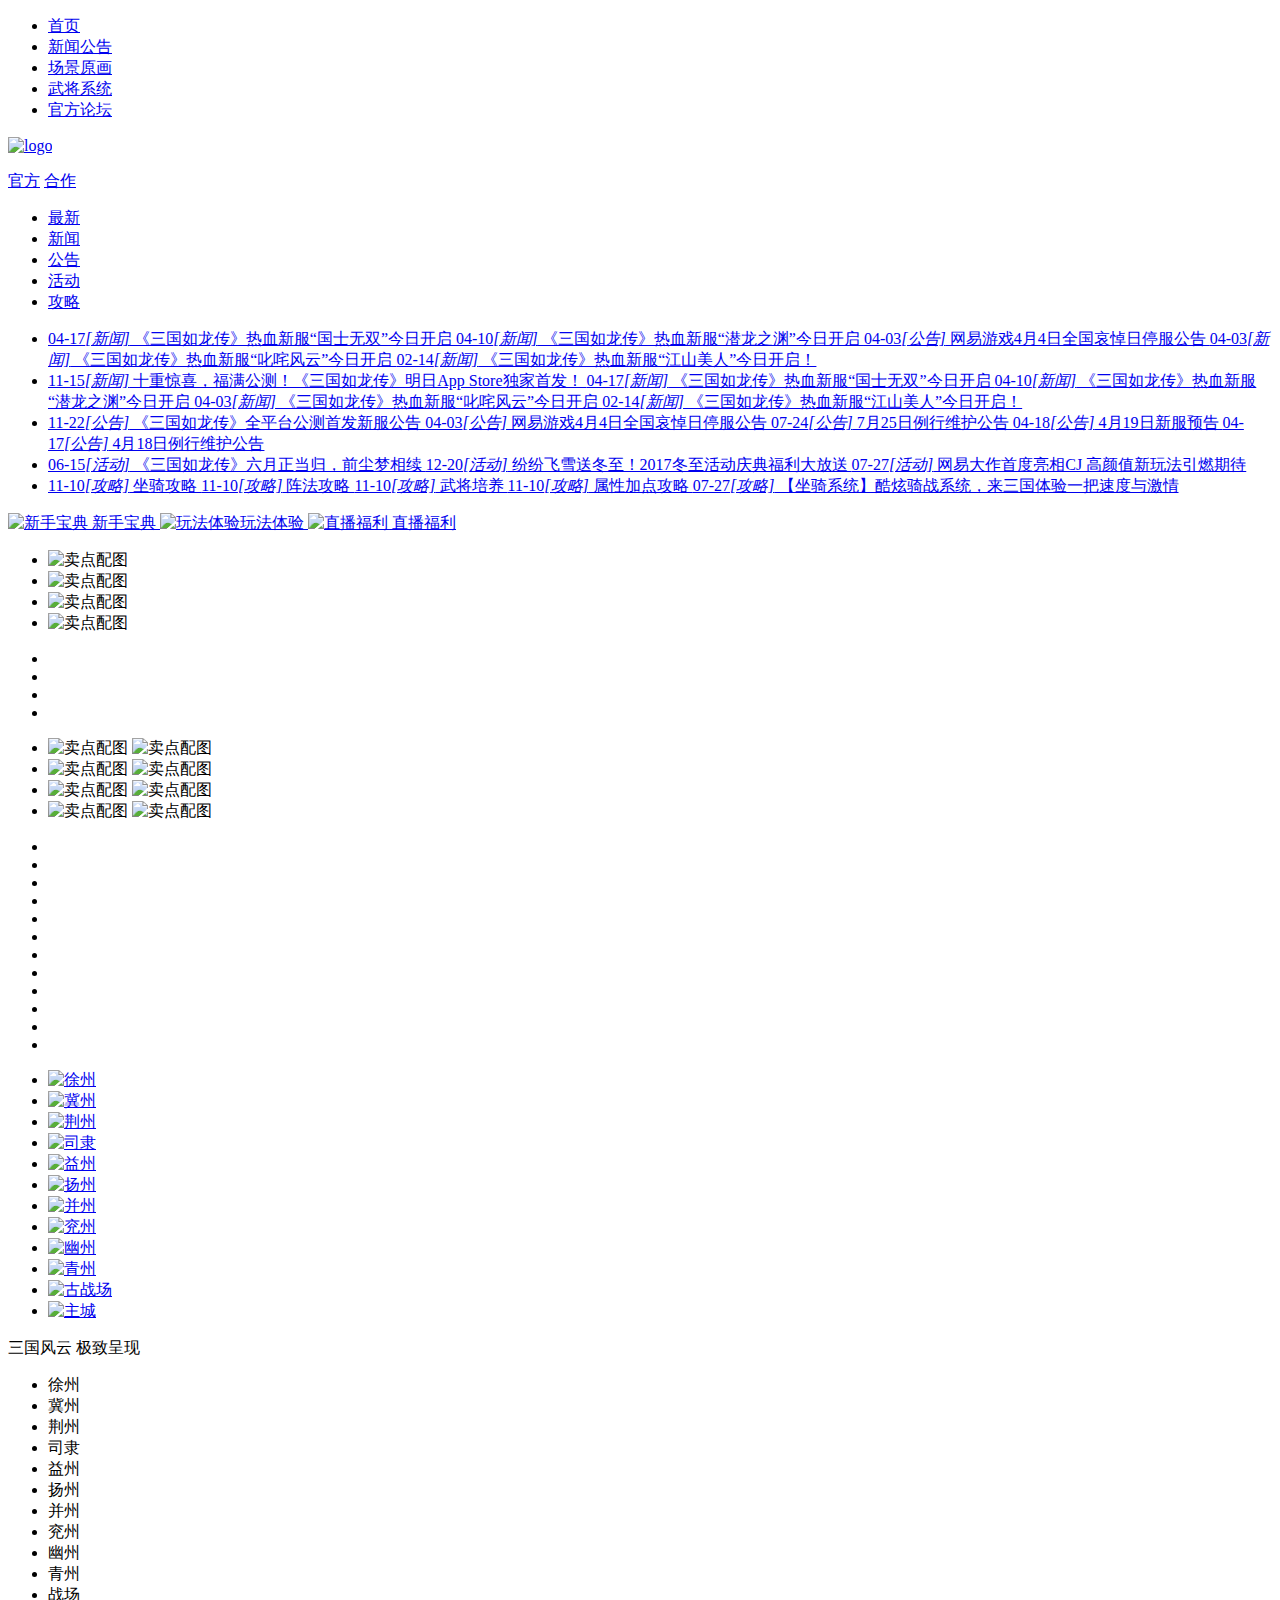
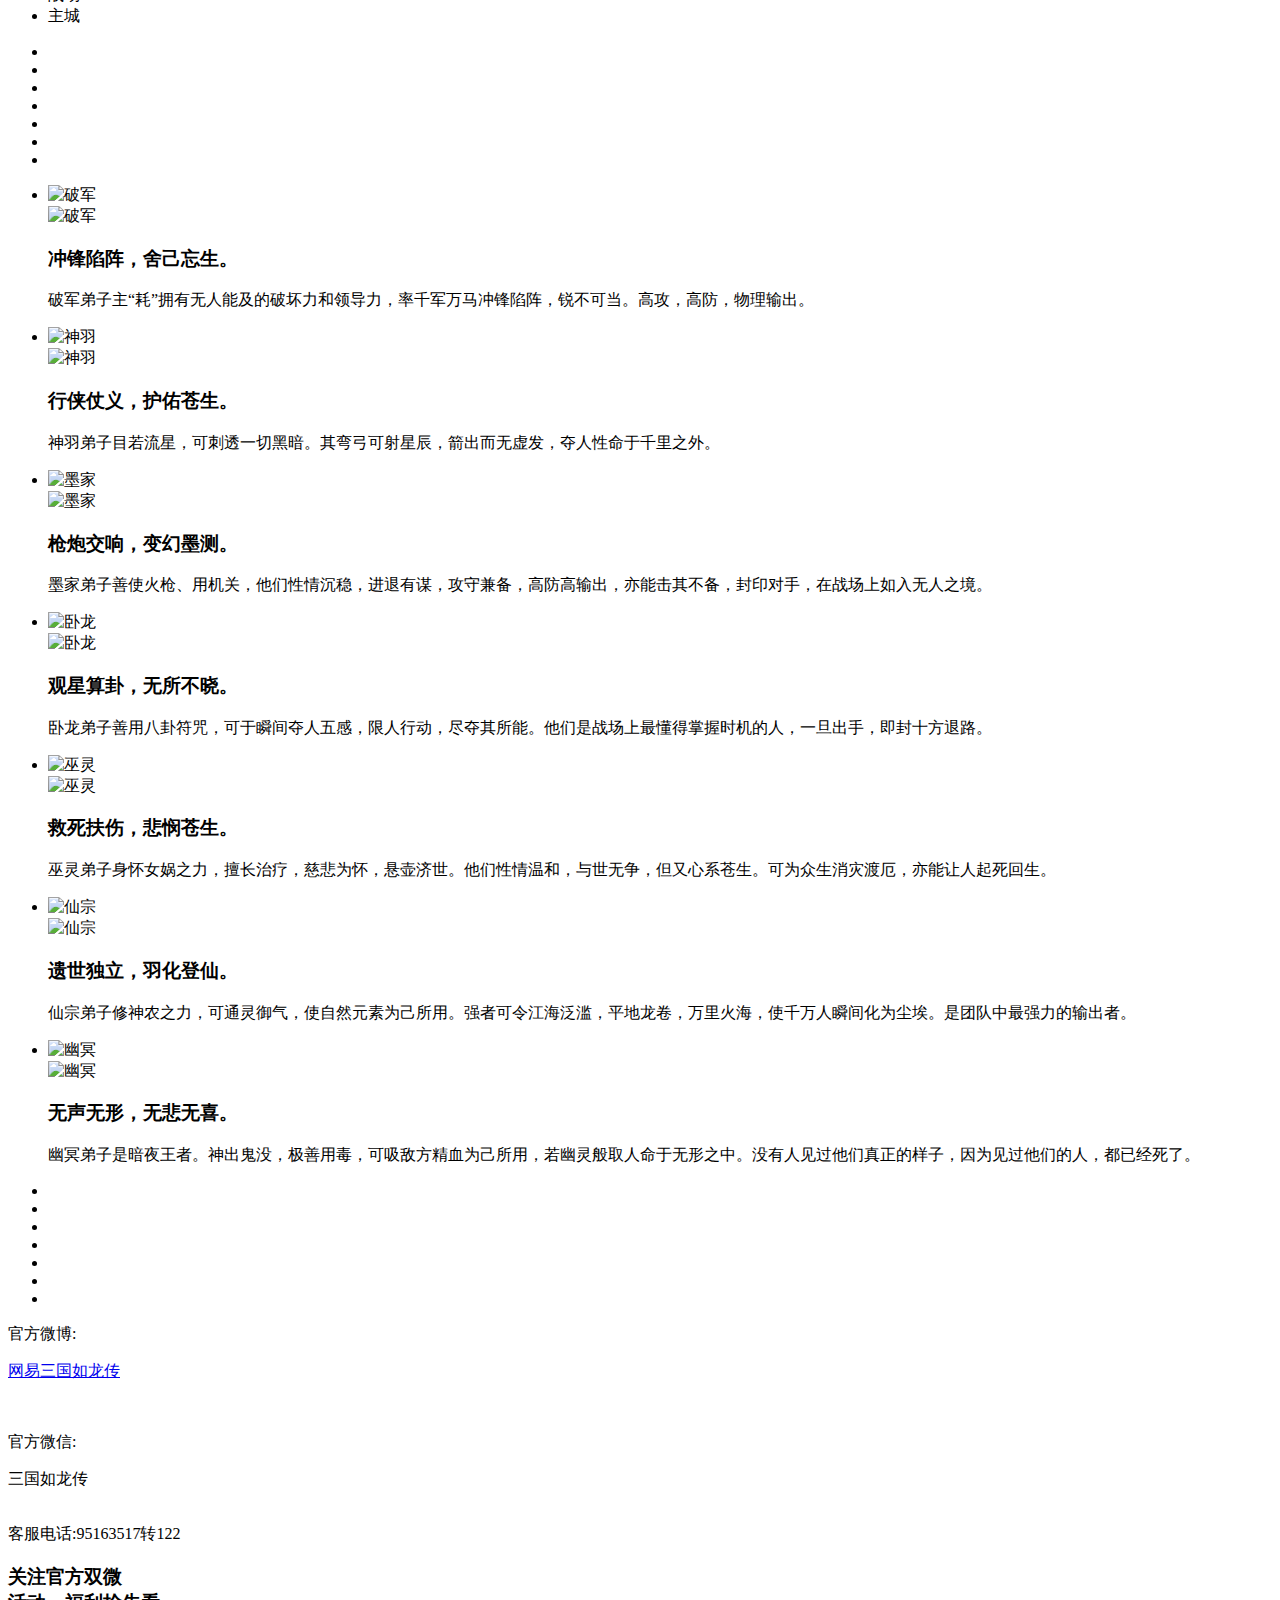
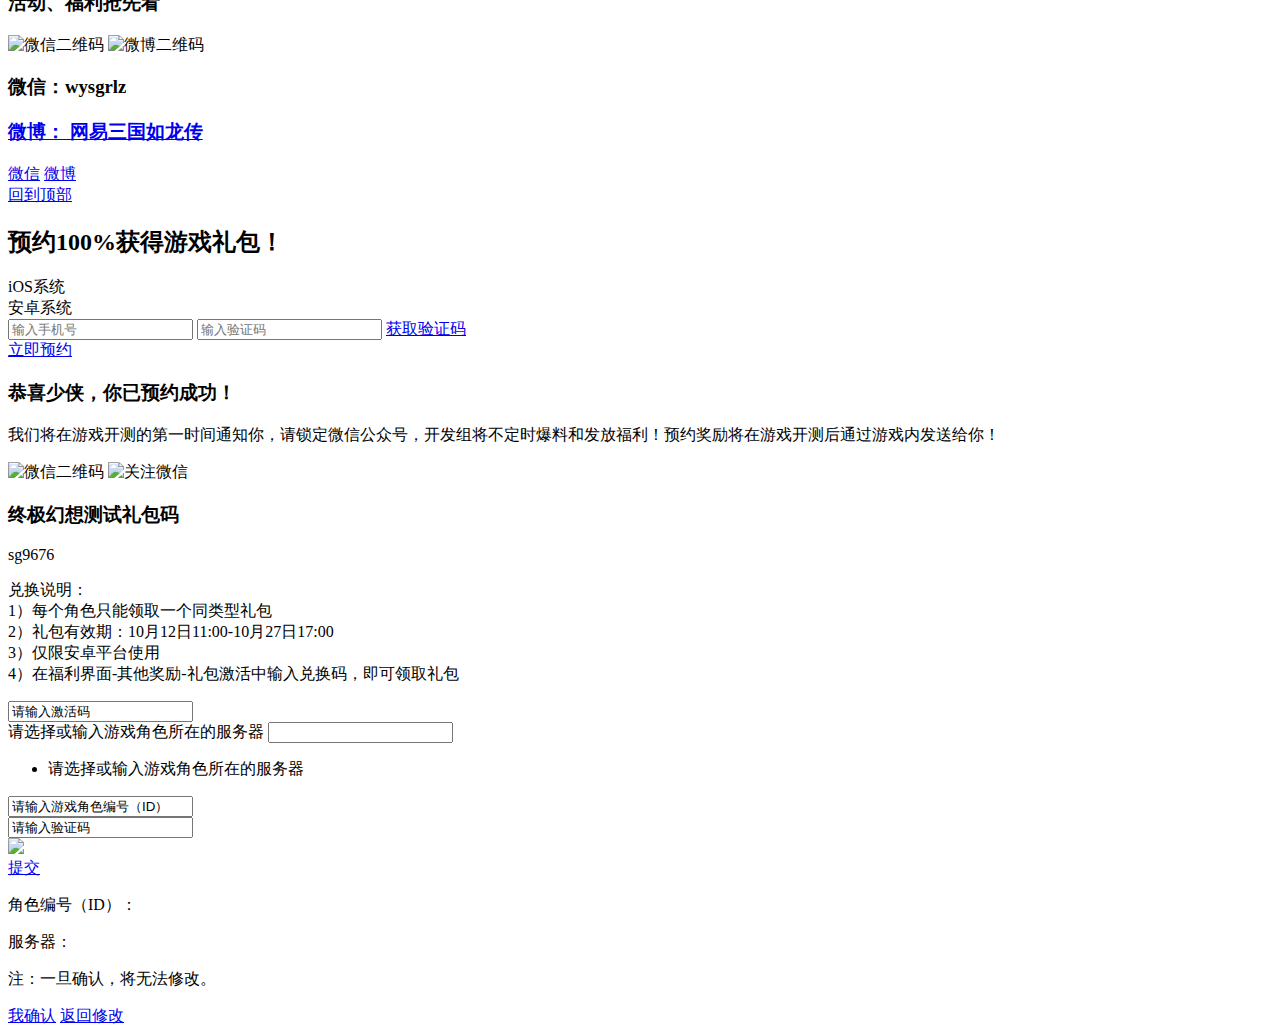
==== 项目/html/index.html @ 7a775ff7 "修改" ====
<!DOCTYPE html>
<html lang="en">

<head>
    <meta charset="UTF-8">
    <meta name="viewport" content="width=device-width, initial-scale=1.0">
    <title>网易《三国如龙传》官网-回合制次世代MMO幻想大作</title>
    <meta name="keywords" content="三国如龙传,福利,礼包,官网,回合制,三国,手游,次世代,战场,3D,网易">
    <meta name="description" content="《三国如龙传》是网易次世代回合制MMO幻想大作，革新打造全空间战场，超自由的社交玩法，在乱世洪流中给你一个有情有义的浪漫三国！">
    <link rel="shortcut icon" href="favicon.ico" type="image/x-icon">
    <link rel="stylesheet" href="./css/common.css">
    <link rel="stylesheet" href="./css/index.css">
</head>
<div id="NIE-topBar"></div>
<div class="container">
    <!-- <div class="flash" id="flash1"></div> -->
    <div class="nav_top">
        <ul>
            <li>
                <a href="//sg.163.com/" target="_blank" title="首页"><i></i>首页</a>
            </li>
            <li>
                <a href="//sg.163.com/news/" target="_blank" title="新闻公告"><i></i>新闻公告</a>
            </li>
            <li>
                <a href="//sg.163.com/cjyh/" target="_blank" title="场景原画"><i></i>场景原画</a>
            </li>
            <li>
                <a href="//sg.163.com/wjk/" target="_blank" title="武将系统"><i></i>武将系统</a>
            </li>
            <li>
                <a href="//sg.16163.com/" target="_blank" title="官方论坛"><i></i>官方论坛</a>
            </li>
        </ul>
        <div class="btn_music" id="btn_music">
            <div class="lines">
                <div class="line line1"></div>
                <div class="line line2"></div>
                <div class="line line3"></div>
                <div class="line line4"></div>
            </div>
        </div>
    </div>
    <div class="wrap">

        <div class="part part0">
            <a href="//sg.163.com/index.html" target="_blank" class="logo" title="logo">
                <img src="https://webinput.nie.netease.com/img/sg/logo.png?v2" alt="logo">
            </a>
            <div class="slogan"></div>
            <!--		<a href="javascript:;" title="播放视频" class="btn_videoplay" data-videourl="https://nie.v.netease.com/r/video/20180129/0641d357-f305-4bf0-a60b-ac95465e4ef8.mp4">-->
            <!--<i></i>-->

            <!--插入备用下载代码-->
            <div id="nie-download" class="nie-download" pub-name="下载参数" data-download="sg|gw">
                <div class="NIE-qrcode"></div>
                <div class="buttons">
                    <a href="javascript:;" title="App Store下载" class="btn_dl link-apple NIE-button-ios"
                        target="_blank"></a>
                    <a href="javascript:;" title="安卓下载" class="btn_dl link-android NIE-button-android"
                        target="_blank"></a>
                </div>
                <a href="https://adl.netease.com/d/g/sg/c/zmb" title="电脑端下载" class="btn_dl link-win NIE-button-win"
                    target="_blank"></a>
            </div>
            <!-- <a href="javascript:;" title="预约" class="btn_yy"></a> -->
            <!--插入备用下载代码-->
            <div class="core">
                <div id="banner_box">

                    <div class="banner on" id="banner1">
                        <ul class="hd hd1"></ul>
                        <ul class="bd bd1"></ul>
                    </div>

                    <div class="banner" id="banner2">
                        <ul class="hd hd2"></ul>
                        <ul class="bd bd2"></ul>
                    </div>

                    <div class="banner-nav">
                        <a href="javascript:;" class="on">官方</a>
                        <a href="javascript:;" class="">合作</a>
                    </div>
                </div>

                <div class="news" id="news">
                    <ul class="hd">
                        <li><a href="//sg.163.com/news/" target="_blank">最新</a></li>
                        <li><a href="//sg.163.com/news/official/" target="_blank">新闻</a></li>
                        <li><a href="//sg.163.com/news/update/" target="_blank">公告</a></li>
                        <li><a href="//sg.163.com/news/activity/" target="_blank">活动</a></li>
                        <li><a href="//sg.163.com/news/skill/" target="_blank">攻略</a></li>
                    </ul>
                    <a class="more" title="查看更多" href="//sg.163.com/news/" target="_blank"></a>
                    <ul class="bd">
                        <li>

                            <a href="//sg.163.com/news/official/2020/04/17/25969_876045.html"
                                target="_blank"><span>04-17</span><i>[新闻]</i>
                                《三国如龙传》热血新服“国士无双”今日开启
                            </a>
                            <a href="//sg.163.com/news/official/2020/04/10/25969_874502.html"
                                target="_blank"><span>04-10</span><i>[新闻]</i>
                                《三国如龙传》热血新服“潜龙之渊”今日开启
                            </a>
                            <a href="//sg.163.com/news/update/2020/04/03/26541_873450.html"
                                target="_blank"><span>04-03</span><i>[公告]</i>
                                网易游戏4月4日全国哀悼日停服公告
                            </a>
                            <a href="//sg.163.com/news/official/2020/04/03/25969_873156.html"
                                target="_blank"><span>04-03</span><i>[新闻]</i>
                                《三国如龙传》热血新服“叱咤风云”今日开启
                            </a>
                            <a href="//sg.163.com/news/official/2020/02/14/25969_863929.html"
                                target="_blank"><span>02-14</span><i>[新闻]</i>
                                《三国如龙传》热血新服“江山美人”今日开启！
                            </a>


                        </li>
                        <li>

                            <a href="//sg.163.com/news/official/2017/11/17/25969_724315.html"
                                target="_blank"><span>11-15</span><i>[新闻]</i>
                                十重惊喜，福满公测！《三国如龙传》明日App Store独家首发！
                            </a>
                            <a href="//sg.163.com/news/official/2020/04/17/25969_876045.html"
                                target="_blank"><span>04-17</span><i>[新闻]</i>
                                《三国如龙传》热血新服“国士无双”今日开启
                            </a>
                            <a href="//sg.163.com/news/official/2020/04/10/25969_874502.html"
                                target="_blank"><span>04-10</span><i>[新闻]</i>
                                《三国如龙传》热血新服“潜龙之渊”今日开启
                            </a>
                            <a href="//sg.163.com/news/official/2020/04/03/25969_873156.html"
                                target="_blank"><span>04-03</span><i>[新闻]</i>
                                《三国如龙传》热血新服“叱咤风云”今日开启
                            </a>
                            <a href="//sg.163.com/news/official/2020/02/14/25969_863929.html"
                                target="_blank"><span>02-14</span><i>[新闻]</i>
                                《三国如龙传》热血新服“江山美人”今日开启！
                            </a>


                        </li>
                        <li>

                            <a href="//sg.163.com/news/update/2017/11/22/26541_725522.html"
                                target="_blank"><span>11-22</span><i>[公告]</i>
                                《三国如龙传》全平台公测首发新服公告
                            </a>
                            <a href="//sg.163.com/news/update/2020/04/03/26541_873450.html"
                                target="_blank"><span>04-03</span><i>[公告]</i>
                                网易游戏4月4日全国哀悼日停服公告
                            </a>
                            <a href="//sg.163.com/news/update/2019/07/25/26541_824873.html"
                                target="_blank"><span>07-24</span><i>[公告]</i>
                                7月25日例行维护公告
                            </a>
                            <a href="//sg.163.com/news/update/2019/04/19/26541_809580.html"
                                target="_blank"><span>04-18</span><i>[公告]</i>
                                4月19日新服预告
                            </a>
                            <a href="//sg.163.com/news/update/2019/04/19/26541_809578.html"
                                target="_blank"><span>04-17</span><i>[公告]</i>
                                4月18日例行维护公告
                            </a>


                        </li>
                        <li>

                            <a href="http://sg.163.com/2018/huodong/" target="_blank"><span>06-15</span><i>[活动]</i>
                                《三国如龙传》六月正当归，前尘梦相续
                            </a>
                            <a href="http://sg.163.com/dongzhi/" target="_blank"><span>12-20</span><i>[活动]</i>
                                纷纷飞雪送冬至！2017冬至活动庆典福利大放送
                            </a>
                            <a href="//sg.163.com/news/activity/2017/07/27/26542_702684.html"
                                target="_blank"><span>07-27</span><i>[活动]</i>
                                网易大作首度亮相CJ 高颜值新玩法引燃期待
                            </a>


                        </li>
                        <li>

                            <a href="//sg.163.com/news/skill/2017/11/16/26543_724549.html"
                                target="_blank"><span>11-10</span><i>[攻略]</i>
                                坐骑攻略
                            </a>
                            <a href="//sg.163.com/news/skill/2017/11/16/26543_724548.html"
                                target="_blank"><span>11-10</span><i>[攻略]</i>
                                阵法攻略
                            </a>
                            <a href="//sg.163.com/news/skill/2017/11/16/26543_724546.html"
                                target="_blank"><span>11-10</span><i>[攻略]</i>
                                武将培养
                            </a>
                            <a href="//sg.163.com/news/skill/2017/11/16/26543_724545.html"
                                target="_blank"><span>11-10</span><i>[攻略]</i>
                                属性加点攻略
                            </a>
                            <a href="//sg.163.com/news/skill/2017/07/27/26543_702682.html"
                                target="_blank"><span>07-27</span><i>[攻略]</i>
                                【坐骑系统】酷炫骑战系统，来三国体验一把速度与激情
                            </a>


                        </li>
                    </ul>

                </div>
                <a href="//sg.163.com/xsz/" title="新手宝典" target="_blank" class="btn_link btn_link1">
                    <img src="https://sg.res.netease.com/pc/gw/20170726204511/img/link_icon1_03ca13a.png" alt="新手宝典">
                    新手宝典
                </a>
                <a href="/ts/" title="玩法体验" target="_blank" class="btn_link btn_link2">
                    <img src="https://sg.res.netease.com/pc/gw/20170726204511/img/link_icon2_1d1aba3.png"
                        alt="玩法体验">玩法体验
                </a>
                <a href="javascript:;" title="直播福利" class="btn_link btn_link3">
                    <img src="https://sg.res.netease.com/pc/gw/20170726204511/img/link_icon3_cea74b9.png" alt="直播福利">
                    直播福利
                </a>
            </div>
        </div>
        <div class="part part1" id="part_ts">
            <ul class="man">
                <li class="on">
                    <img src="https://sg.res.netease.com/pc/gw/20170726204511/img/part1_man1_f2d04a1.png" alt="卖点配图">
                </li>
                <li>
                    <img src="https://sg.res.netease.com/pc/gw/20170726204511/img/part1_man2_5997b28.png" alt="卖点配图">
                </li>
                <li>
                    <img src="https://sg.res.netease.com/pc/gw/20170726204511/img/part1_man3_cf0228a.png" alt="卖点配图">
                </li>
                <li>
                    <img src="https://sg.res.netease.com/pc/gw/20170726204511/img/part1_man4_bb9bdeb.png" alt="卖点配图">
                </li>
            </ul>
            <div class="md_box">
                <ul class="hd">
                    <li>&nbsp;</li>
                    <li>&nbsp;</li>
                    <li>&nbsp;</li>
                    <li>&nbsp;</li>
                </ul>
                <ul class="bd">
                    <li>
                        <img src="https://sg.res.netease.com/pc/gw/20170726204511/img/part1_title1_47e28b5.png"
                            alt="卖点配图" class="title">
                        <img src="https://sg.res.netease.com/pc/gw/20170726204511/img/part1_pic1_0dc8caf.png" alt="卖点配图"
                            class="pic">
                        <a href="javascript:;" title="播放视频" class="btn_videoplay"
                            data-videourl="https://nie.v.netease.com/r/video/20180129/a6483e61-2bba-44ec-9c86-e2430d213d6b.mp4"><i></i></a>
                        <!--<a href="javascript:;" title="播放视频"><i></i></a>-->
                    </li>
                    <li>
                        <img src="https://sg.res.netease.com/pc/gw/20170726204511/img/part1_title2_6f6ef4b.png"
                            alt="卖点配图" class="title">
                        <img src="https://sg.res.netease.com/pc/gw/20170726204511/img/part1_pic2_0532147.png" alt="卖点配图"
                            class="pic">
                        <a href="javascript:;" title="播放视频" class="btn_videoplay"
                            data-videourl="https://nie.v.netease.com/nie/2017/0808/02aed330b428ff9a784f80bb40000b1aqt.mp4"><i></i></a>
                        <!--<a href="javascript:;" title="播放视频"><i></i></a>-->
                    </li>
                    <li>
                        <img src="https://sg.res.netease.com/pc/gw/20170726204511/img/part1_title3_309824a.png"
                            alt="卖点配图" class="title">
                        <img src="https://sg.res.netease.com/pc/gw/20170726204511/img/part1_pic3_a97ec88.png" alt="卖点配图"
                            class="pic">
                        <a href="javascript:;" title="播放视频" class="btn_videoplay"
                            data-videourl="https://nie.v.netease.com/nie/2017/0808/46464da25fd29df34307cd93d706ead2qt.mp4"><i></i></a>
                        <!--<a href="javascript:;" title="播放视频"><i></i></a>-->
                    </li>
                    <li>
                        <img src="https://sg.res.netease.com/pc/gw/20170726204511/img/part1_title4_761abb4.png"
                            alt="卖点配图" class="title">
                        <img src="https://sg.res.netease.com/pc/gw/20170726204511/img/part1_pic4_cfb0da8.png" alt="卖点配图"
                            class="pic">
                        <a href="javascript:;" title="播放视频" class="btn_videoplay"
                            data-videourl="https://nie.v.netease.com/nie/2017/0808/cbaf77815a5d93a77f8988df01c306ddqt.mp4"><i></i></a>
                        <!--<a href="javascript:;" title="播放视频"><i></i></a>-->
                    </li>
                </ul>
            </div>
            <div class="yunduo"></div>
        </div>
        <div class="part part2">
            <div class="area_box">
                <ul class="hd">
                    <li>&nbsp;</li>
                    <li>&nbsp;</li>
                    <li>&nbsp;</li>
                    <li>&nbsp;</li>
                    <li>&nbsp;</li>
                    <li>&nbsp;</li>
                    <li>&nbsp;</li>
                    <li>&nbsp;</li>
                    <li>&nbsp;</li>
                    <li>&nbsp;</li>
                    <li>&nbsp;</li>
                    <li>&nbsp;</li>
                </ul>
                <ul class="bd">
                    <li>
                        <a href="//sg.163.com/cjyh/" target="_blank" title="场景原画">
                            <img src="https://sg.res.netease.com/pc/gw/20170726204511/img/part2_right_xu_262ddfb.png"
                                alt="徐州">
                        </a>
                    </li>
                    <li>
                        <a href="//sg.163.com/cjyh/" target="_blank" title="场景原画">
                            <img src="https://sg.res.netease.com/pc/gw/20170726204511/img/part2_right_ji_664e05a.png"
                                alt="冀州">
                        </a>
                    </li>
                    <li>
                        <a href="//sg.163.com/cjyh/" target="_blank" title="场景原画">
                            <img src="https://sg.res.netease.com/pc/gw/20170726204511/img/part2_right_jing_6e31c29.png"
                                alt="荆州"></a>
                    </li>
                    <li>
                        <a href="//sg.163.com/cjyh/" target="_blank" title="场景原画">
                            <img src="https://sg.res.netease.com/pc/gw/20170726204511/img/part2_right_si_49d6d1e.png"
                                alt="司隶">
                        </a>
                    </li>
                    <li>
                        <a href="//sg.163.com/cjyh/" target="_blank" title="场景原画">
                            <img src="https://sg.res.netease.com/pc/gw/20170726204511/img/part2_right_yi_f3e2b00.png"
                                alt="益州">
                        </a>
                    </li>
                    <li>
                        <a href="//sg.163.com/cjyh/" target="_blank" title="场景原画">
                            <img src="https://sg.res.netease.com/pc/gw/20170726204511/img/part2_right_yang_a183bc5.png"
                                alt="扬州">
                        </a>
                    </li>
                    <li>
                        <a href="//sg.163.com/cjyh/" target="_blank" title="场景原画">
                            <img src="https://sg.res.netease.com/pc/gw/20170726204511/img/part2_right_bing_b48fffa.png"
                                alt="并州">
                        </a>
                    </li>
                    <li>
                        <a href="//sg.163.com/cjyh/" target="_blank" title="场景原画">
                            <img src="https://sg.res.netease.com/pc/gw/20170726204511/img/part2_right_yan_330fb1a.png"
                                alt="兖州">
                        </a>
                    </li>
                    <li>
                        <a href="//sg.163.com/cjyh/" target="_blank" title="场景原画">
                            <img src="https://sg.res.netease.com/pc/gw/20170726204511/img/part2_right_you_20d5c20.png"
                                alt="幽州">
                        </a>
                    </li>
                    <li>
                        <a href="//sg.163.com/cjyh/" target="_blank" title="场景原画">
                            <img src="https://sg.res.netease.com/pc/gw/20170726204511/img/part2_right_qing_51f649c.png"
                                alt="青州">
                        </a>
                    </li>
                    <li>
                        <a href="//sg.163.com/cjyh/" target="_blank" title="场景原画">
                            <img src="https://sg.res.netease.com/pc/gw/20170726204511/img/part2_right_gu_f3a307c.png"
                                alt="古战场">
                        </a>
                    </li>
                    <li>
                        <a href="//sg.163.com/cjyh/" target="_blank" title="场景原画">
                            <img src="https://sg.res.netease.com/pc/gw/20170726204511/img/part2_right_zhu_2206ef5.png"
                                alt="主城">
                        </a>
                    </li>
                </ul>
                <a href="javascript:;" title="切换" class="area_nav_btn area_nav_btn_prev"></a>
                <a href="javascript:;" title="切换" class="area_nav_btn area_nav_btn_next"></a>
            </div>
            <div class="text_wrap">
                <div class="title"></div>
                <p class="titles">三国风云 极致呈现</p>
                <div class="area_nav_wrap">
                    <ul class="area_nav">
                        <li>徐州</li>
                        <li>冀州</li>
                        <li>荆州</li>
                        <li>司隶</li>
                        <li>益州</li>
                        <li>扬州</li>
                        <li>并州</li>
                        <li>兖州</li>
                        <li>幽州</li>
                        <li>青州</li>
                        <li>战场</li>
                        <li>主城</li>
                    </ul>
                </div>
                <!--<a href="javascript:;" title="切换" class="area_nav_btn area_nav_btn_prev"></a>
        <a href="javascript:;" title="切换" class="area_nav_btn area_nav_btn_next"></a>-->
            </div>
        </div>
        <div class="part part3" id="part_mp">
            <div class="mp_box">
                <ul class="hd">
                    <li>&nbsp;</li>
                    <li>&nbsp;</li>
                    <li>&nbsp;</li>
                    <li>&nbsp;</li>
                    <li>&nbsp;</li>
                    <li>&nbsp;</li>
                    <li>&nbsp;</li>
                </ul>
                <ul class="bd">
                    <li>
                        <img src="https://sg.res.netease.com/pc/gw/20170726204511/img/part3_po_man_8b3a7e9.png" alt="破军"
                            class="man">
                        <div class="title_wrap">
                            <img src="https://sg.res.netease.com/pc/gw/20170726204511/img/part3_po_title_2c45d3c.png"
                                alt="破军">
                        </div>
                        <h3>冲锋陷阵，舍己忘生。</h3>
                        <p>破军弟子主“耗”拥有无人能及的破坏力和领导力，率千军万马冲锋陷阵，锐不可当。高攻，高防，物理输出。</p>
                        <a href="//sg.163.com/xsz/?role=0" target="_blank" title="查看更多" class="gmore"></a>
                    </li>
                    <li>
                        <img src="https://sg.res.netease.com/pc/gw/20170726204511/img/part3_shen_man_3179d72.png"
                            alt="神羽" class="man">
                        <div class="title_wrap">
                            <img src="https://sg.res.netease.com/pc/gw/20170726204511/img/part3_shen_title_cdd40d1.png"
                                alt="神羽">
                        </div>
                        <h3>行侠仗义，护佑苍生。</h3>
                        <p>神羽弟子目若流星，可刺透一切黑暗。其弯弓可射星辰，箭出而无虚发，夺人性命于千里之外。</p>
                        <a href="//sg.163.com/xsz/?role=1" target="_blank" title="查看更多" class="gmore"></a>
                    </li>
                    <li>
                        <img src="https://sg.res.netease.com/pc/gw/20170726204511/img/part3_mo_man_7637f00.png" alt="墨家"
                            class="man mj">
                        <div class="title_wrap">
                            <img src="https://sg.res.netease.com/pc/gw/20170726204511/img/part3_mo_title_6e782f4.png"
                                alt="墨家">
                        </div>
                        <h3>枪炮交响，变幻墨测。</h3>
                        <p>墨家弟子善使火枪、用机关，他们性情沉稳，进退有谋，攻守兼备，高防高输出，亦能击其不备，封印对手，在战场上如入无人之境。</p>
                        <a href="//sg.163.com/xsz/?role=6" target="_blank" title="查看更多" class="gmore"></a>
                    </li>
                    <li>
                        <img src="https://sg.res.netease.com/pc/gw/20170726204511/img/part3_wo_man_92cf3f9.png" alt="卧龙"
                            class="man">
                        <div class="title_wrap">
                            <img src="https://sg.res.netease.com/pc/gw/20170726204511/img/part3_wo_title_5b3d2ef.png"
                                alt="卧龙">
                        </div>
                        <h3>观星算卦，无所不晓。</h3>
                        <p>卧龙弟子善用八卦符咒，可于瞬间夺人五感，限人行动，尽夺其所能。他们是战场上最懂得掌握时机的人，一旦出手，即封十方退路。</p>
                        <a href="//sg.163.com/xsz/?role=2" target="_blank" title="查看更多" class="gmore"></a>
                    </li>
                    <li>
                        <img src="https://sg.res.netease.com/pc/gw/20170726204511/img/part3_wu_man_df4aae3.png" alt="巫灵"
                            class="man">
                        <div class="title_wrap">
                            <img src="https://sg.res.netease.com/pc/gw/20170726204511/img/part3_wu_title_852588e.png"
                                alt="巫灵">
                        </div>
                        <h3>救死扶伤，悲悯苍生。</h3>
                        <p>巫灵弟子身怀女娲之力，擅长治疗，慈悲为怀，悬壶济世。他们性情温和，与世无争，但又心系苍生。可为众生消灾渡厄，亦能让人起死回生。</p>
                        <a href="//sg.163.com/xsz/?role=3" target="_blank" title="查看更多" class="gmore"></a>
                    </li>
                    <li>
                        <img src="https://sg.res.netease.com/pc/gw/20170726204511/img/part3_xian_man_62bb09f.png"
                            alt="仙宗" class="man">
                        <div class="title_wrap">
                            <img src="https://sg.res.netease.com/pc/gw/20170726204511/img/part3_xian_title_d2ef064.png"
                                alt="仙宗">
                        </div>
                        <h3>遗世独立，羽化登仙。</h3>
                        <p>仙宗弟子修神农之力，可通灵御气，使自然元素为己所用。强者可令江海泛滥，平地龙卷，万里火海，使千万人瞬间化为尘埃。是团队中最强力的输出者。</p>
                        <a href="//sg.163.com/xsz/?role=4" target="_blank" title="查看更多" class="gmore"></a>
                    </li>
                    <li>
                        <img src="https://sg.res.netease.com/pc/gw/20170726204511/img/part3_you_man_bff9c84.png"
                            alt="幽冥" class="man">
                        <div class="title_wrap">
                            <img src="https://sg.res.netease.com/pc/gw/20170726204511/img/part3_you_title_7e07de7.png"
                                alt="幽冥">
                        </div>
                        <h3>无声无形，无悲无喜。</h3>
                        <p>幽冥弟子是暗夜王者。神出鬼没，极善用毒，可吸敌方精血为己所用，若幽灵般取人命于无形之中。没有人见过他们真正的样子，因为见过他们的人，都已经死了。</p>
                        <a href="//sg.163.com/xsz/?role=5" target="_blank" title="查看更多" class="gmore"></a>
                    </li>
                </ul>
            </div>
            <div class="bgline"></div>
            <div class="yunduo"></div>
            <ul class="mp_nav">
                <li>&nbsp;</li>
                <li>&nbsp;</li>
                <li>&nbsp;</li>
                <li>&nbsp;</li>
                <li>&nbsp;</li>
                <li>&nbsp;</li>
                <li>&nbsp;</li>
            </ul>
        </div>
    </div>
    <div class="ewm">
        <div class="title"></div>
        <div class="mid">
            <div class="content _left">
                <div class="nv"></div>
                <div class="txt_area">
                    <p class="">官方微博:</p>
                    <p class="name"><a href="//weibo.com/sgrlz" target="_blank">网易三国如龙传</a></p>
                    <img src="https://sg.res.netease.com/pc/gw/20170726204511/img/wb_ewm_d3cf3f4.jpg" alt="">
                </div>
                <div class="poniter_event_none" id="snow-canvas"></div>
                <img id="huaban_pic" src="https://sg.res.netease.com/pc/gw/20170726204511/img/hudie/flower_5ae19f3.png"
                    style="display:none" alt="花瓣">
            </div>
            <div class="content _right">
                <div class="txt_area">
                    <p class="">官方微信:</p>
                    <p class="name">三国如龙传</p>
                    <img src="https://sg.res.netease.com/pc/gw/20170726204511/img/wx_ewm_2aafc28.jpg" alt="">
                </div>
                <div class="nv"></div>
                <div id="hudie"></div>
            </div>
        </div>

    </div>
    <div class="addTelphone">客服电话:95163517转122</div>
</div>
<div class="side_right on">
    <div class="side_right_main">
        <a href="javascript:;" title="收起" class="side_btn_sq"></a>
        <h3>关注官方双微<br>活动、福利抢先看</h3>
        <div class="qrcode_wrap">
            <img src="https://sg.res.netease.com/pc/gw/20170726204511/img/qrcode_wx_be8b25c.jpg" alt="微信二维码" class="on">
            <img src="https://sg.res.netease.com/pc/gw/20170726204511/img/qrcode_wb_1d6c7c8.jpg" alt="微博二维码">
        </div>
        <div class="qrcode_txt">
            <h3 class="txt on">微信：wysgrlz</h3>
            <h3 class="txt line"><a href="//weibo.com/sgrlz?is_hot=1" title="微博： 网易三国如龙传" target="_blank">微博：
                    网易三国如龙传</a></h3>
        </div>
        <div class="qrcode_ctrl">
            <a href="javascript:;" title="微信" class="on">微信</a>
            <a href="javascript:;" title="微博">微博</a>
        </div>
    </div>
    <a href="javascript:scroll(0,0);" title="回到顶部" class="btn_back_top">回到顶部</a>
</div>
<div class="side_right_off">
    <a href="javascript:;" title="展开" class="side_btn_zk"></a>
</div>
<!--低版本提示-->
<div class="i7info" id="i7info" style="display:none">
    <div class="i7con">您使用的浏览器版本过低，可能会影响到您浏览本网页，建议您升级您的浏览器！
        <a href="javascript:" id="exiti7info">取消</a>
    </div>
</div>
<!--预加载-->
<div id="preload_list" style="display: none;">
    <!--<img data-src="https://sg.res.netease.com/pc/gw/20170726204511/img/bg_d6139e7.jpg" />-->
</div>
<!--<div class="load_wrap" id="LoadingMark">
<div class="load_top"></div>
<div class="load_bottom"></div>
<div class="wbox">
    <div class="progress_line leftl"><i></i></div>
    <div class="progress_line rightl"><i></i></div>
    <div class="mfz">
        <div class="mfz1">
            <div class="bt bt1"></div>
            <div class="bt bt2"></div>
            <div class="bt bt3"></div>
        </div>
        <div class="mfz2"></div>
        <p>loading<span class="value"></span></p>
    </div>
</div>
</div>-->
<!--营销点代码-->
<div style="display: none;" id="js_yingxiao" pub-name="营销点代码">
    https://gad.netease.com/mmad/point?point_id=12824&s=LnF46zrEm0jQFS9Hba9rzaVKgL8%3D</div>
<!--ignore不能换行-->

<div class="foot">
    <div id="NIE-share"></div>
    <div id="NIE-copyRight"></div>
</div>
<!--遮盖层-->
<div class="layer"></div>
<!--预约弹层-->
<div class="popyuyue">
    <div class="popclose yuyueclose"></div>
    <h2 class="yuyuetitle">预约100%获得游戏礼包！</h2>
    <div class="yuyuestart">
        <div class="start_top">
            <div class="selos selios on" data-os="ios">iOS系统</div>
            <div class="selos seland" data-os="android">安卓系统</div>
        </div>
        <div class="start_input">
            <input type="text" id="txtTel" maxlength="11" title="输入手机号" placeholder="输入手机号">
            <input type="text" id="txtYzm" maxlength="6" title="输入验证码" placeholder="输入验证码">
            <a href="javascript:;" title="获取验证码" class="btn_yzm">获取验证码</a>
        </div>
        <a href="javascript:;" title="立即预约" class="yuyuesub">立即预约</a>
        <!--<div class="start1">
        <p>1.关注公众号领取密钥</p>
        <img src="https://sg.res.netease.com/pc/gw/20170726204511/img/popqrcode_cc46831.png" alt="关注公众号二维码" />
    </div>
    <div class="start2">
        <p>2.填密钥，绑定手机号</p>
        <div class="inputarea">
            <i>密钥</i>
            <input type="text" id="txtMiyao" maxlength="20" title="请输入密钥">
            <i>手机</i>
            <input type="text" id="txtTel" maxlength="11" title="请输入手机号">
        </div>
        <div class="selos selios on" data-os="ios"><i></i>iOS系统</div>
        <div class="selos seland" data-os="android"><i></i>安卓系统</div>
        <div class="yuyuesub">立即预约</div>
    </div>-->
    </div>
    <div class="yuyuesuccess">
        <h3>恭喜少侠，你已预约成功！</h3>
        <p>我们将在游戏开测的第一时间通知你，请锁定微信公众号，开发组将不定时爆料和发放福利！预约奖励将在游戏开测后通过游戏内发送给你！</p>
    </div>
</div>
<!--视频播放-->
<div class="pop pop_video">
    <a href="javascript:;" title="关闭" class="pop_close pop_close_video"></a>
    <div id="video"></div>
</div>
<!--礼包-->
<div class="pop pop_libao">
    <a href="javascript:;" title="关闭" class="pop_close  pop_close_libao"></a>
    <div class="pop_main">
        <img src="https://sg.res.netease.com/pc/gw/20170726204511/img/qrcode_wx_34ac722.png" alt="微信二维码"
            class="pop_qrcode">
        <img src="https://sg.res.netease.com/pc/gw/20170726204511/img/pop_fuli_text_1c16026.png" alt="关注微信"
            class="pop_text">
    </div>
    <div class="pop_main_new">
        <h3>终极幻想测试礼包码</h3>
        <div class="libaoma">sg9676</div>
        <p>兑换说明：<br> 1）每个角色只能领取一个同类型礼包
            <br> 2）礼包有效期：10月12日11:00-10月27日17:00
            <br> 3）仅限安卓平台使用
            <br> 4）在福利界面-其他奖励-礼包激活中输入兑换码，即可领取礼包
        </p>
    </div>
</div>

<!-- 兑换S -->
<!-- <div class="pop pop_duihuan" style="display:block"> -->
<div class="pop pop_duihuan">
    <a href="javascript:;" title="关闭" class="pop_close  pop_close_duihuan"></a>
    <div class="pop_main">
        <div class="jh">
            <input type="text" id="code" onblur="if(this.value==''){this.value='请输入激活码';}"
                onfocus="this.value=this.value=='请输入激活码'?'':this.value" value="请输入激活码">
            <div class="select" id="server">
                <span class="display" id="region-holder">请选择或输入游戏角色所在的服务器</span>
                <input class="btn-text btn-input" id="btn_server">
                <span class="trigger"></span>
                <ul class="list" style>
                    <li data-val="">请选择或输入游戏角色所在的服务器</li>
                </ul>
            </div>
            <input type="text" id="uid" onblur="if(this.value==''){this.value='请输入游戏角色编号（ID）';}"
                onfocus="this.value=this.value=='请输入游戏角色编号（ID）'?'':this.value" value="请输入游戏角色编号（ID）" maxlength="8">

            <div class="clearfix">
                <input type="text" id="img_auth" onblur="if(this.value==''){this.value='请输入验证码'}"
                    onfocus="this.value=this.value=='请输入验证码'?'':this.value" value="请输入验证码" maxlength="3">
                <div class="img_auth">
                    <img src="https://com-sev.webapp.163.com/get_img_auth">
                </div>
            </div>

            <a href="javascript:;" class="submit " id="loginBtn">提交</a>
        </div>
    </div>
</div>
<!-- 兑换E -->

<!-- 兑换信息S -->
<!-- <div class="pop pop_info" style="display:block"> -->
<div class="pop pop_info">
    <a href="javascript:;" title="关闭" class="pop_close  pop_close_info"></a>
    <div class="pop_main">
        <p>角色编号（ID）：<span class="text" id="JID"></span></p>
        <p>服务器：<span class="text" id="Jserver"></span></p>
        <p class="tips">注：一旦确认，将无法修改。</p>
        <div class="clearfix sub-btn">
            <a href="javascript:;" class="nick_btn">我确认</a>
            <a href="javascript:;" class="xiu_btn">返回修改</a>
        </div>
    </div>
</div>
<!-- 兑换信息E -->









<!--分享文案 -->
<div id="share_content" style="display:none">
    <h1>网易《三国如龙传》官网-回合制次世代MMO幻想大作</h1>
    <p id="share_title" pub-name="分享标题">网易《三国如龙传》，次世代回合制MMO幻想大作。</p>
    <p id="share_desc" pub-name="分享描述">网易《三国如龙传》，次世代回合制MMO幻想大作。</p>
    <!--<img id="share_pic" pub-name="分享图片" data-src="https://webinput.nie.netease.com/img/sg/icon.png/144">-->
    <img id="share_pic" pub-name="分享图片"
        data-src="https://sg.res.netease.com/pc/gw/20170726204511/img/share_17fee29.png">
</div>
<!--引入JS-->
<!-- jquery mix NIE (最新版本）-->
<script charset="utf-8" src="https://nie.res.netease.com/comm/js/jquery(mixNIE).1.11.js "></script>
<!--<script charset="utf-8" src="https://nie.res.netease.com/comm/js/nie/ref/swiper.js"></script>-->
<script charset="utf-8" src="https://nie.res.netease.com/comm/js/nie/ref/baidutemplate.js"></script>
<!--[if !IE]><!-->
<script charset="gb2312" src="https://sg.res.netease.com/pc/gw/20170726204511/js/lib/ThreeCanvas_30bcfeb.js"></script>
<script charset="gb2312" src="https://sg.res.netease.com/pc/gw/20170726204511/js/lib/Snow_e363284.js"></script>
<!--<![endif]-->
<script charset="utf-8"
    src="https://sg.res.netease.com/pc/gw/20170726204511/js/lib/jquery.SuperSlide.2.1.1_2fe201a.js"></script>
<script charset="utf-8" src="https://sg.res.netease.com/pc/gw/20170726204511/js/app/common_fca88e5.js"></script>
<script charset="utf-8" src="https://sg.res.netease.com/pc/gw/20170726204511/js/app/constant_749b896.js"></script>
<script charset="utf-8" src="https://sg.res.netease.com/pc/gw/20170726204511/js/app/index_639e56b.js"></script>
<script charset="utf-8" src="https://sg.res.netease.com/pc/gw/20170726204511/js/app/duihuan_93e1f86.js"></script>

<link rel="stylesheet" type="text/css" href="https://sg.res.netease.com/pc/gw/20170726204511/css/bottom_cb78775.css">
<div class="yuyue-bottom" id="yuyueBottom" style="display: none;">
    <div class="yuyue-bottom-box clearfix">
        <a href="javascript:;" title="收起" class="close-btn"></a>
        <div class="qrcode-box fl">
            <img src="https://sg.res.netease.com/pc/gw/20170726204511/img/qrcode_wx_34ac722.png" alt="公众号">
            <p>关注公众号<br>领礼包结好友</p>
        </div>
        <div class="yuyue-guide fl">
            <h4 title="即刻预约 携友破局而战" class="title-1"></h4>
            <p class="time">10月27日-11月23日</p>
            <a href="javascript:;" class="yuyue-btn" title="立即预约"></a>
            <p class="count"><span id="yuyueCount"></span>人已预约三国如龙传</p>
        </div>
        <div class="yuyue-schedule fl">
            <a href="javascript:;" class="libao-item libao-1 has-reach" title="预约尊享礼包">
                <div class="libao-img"></div>
                <span class="reach-ico"></span>
                <div class="libao-line"><i></i></div>
                <p class="libao-tit">预约尊享礼包</p>
                <p class="tips">（预约即享）</p>
                <div class="detail">
                    <p>官网预约即可获得：<br>银币*50000 · 修炼丹*5 · 演兵决*5</p>
                </div>
            </a>
            <i class="line-middle libao-2-line"></i>
            <a href="javascript:;" class="libao-item libao-2" title="兄弟同心礼包">
                <div class="libao-img"></div>
                <span class="reach-ico"></span>
                <div class="libao-line"><i></i></div>
                <p class="libao-tit">兄弟同心礼包</p>
                <p class="reach">100,000</p>
                <div class="detail">
                    <p>官网预约达100,000人获得：<br>银币*100000 · 驯马令*10 · 50级精铁*5</p>
                </div>
            </a>
            <i class="line-middle libao-3-line"></i>
            <a href="javascript:;" class="libao-item libao-3" title="三顾茅庐礼包">
                <div class="libao-img"></div>
                <span class="reach-ico"></span>
                <div class="libao-line"><i></i></div>
                <p class="libao-tit">三顾茅庐礼包</p>
                <p class="reach">300,000</p>
                <div class="detail">
                    <p>官网预约达300,000人获得：<br>银币*150000 · 宝石礼包*5 · 百炼石*5</p>
                </div>
            </a>
            <i class="line-middle libao-4-line"></i>
            <a href="javascript:;" class="libao-item libao-4" title="才高八斗礼包">
                <div class="libao-img"></div>
                <span class="reach-ico"></span>
                <div class="libao-line"><i></i></div>
                <p class="libao-tit">才高八斗礼包</p>
                <p class="reach">800,000</p>
                <div class="detail">
                    <p>官网预约达800,000人获得：<br>银币*200000 · 易经丹*5 · 育培丸*2</p>
                </div>
            </a>
            <i class="line-middle libao-5-line"></i>
            <a href="javascript:;" class="libao-item libao-5" title="天下归心礼包">
                <div class="libao-img"></div>
                <span class="reach-ico"></span>
                <div class="libao-line"><i></i></div>
                <p class="libao-tit">天下归心礼包</p>
                <p class="reach">1,000,000</p>
                <div class="detail">
                    <p>官网预约达1,000,000人获得：<br>银币*300000 · 百锻钢*5 · 名将-洛神*1</p>
                </div>
            </a>
        </div>
    </div>

</div>

<a id="yuyueClose" class="yuyue-bottom-close" href="javascript:;" title="展开"></a>

<script charset="utf-8" src="https://sg.res.netease.com/pc/gw/20170726204511/js/app/schedule_5acb478.js"></script>

<!--This is Git Project From SG/sg-gw17v2-pc-20170724(6346)-->

<body>

</body>

</html>
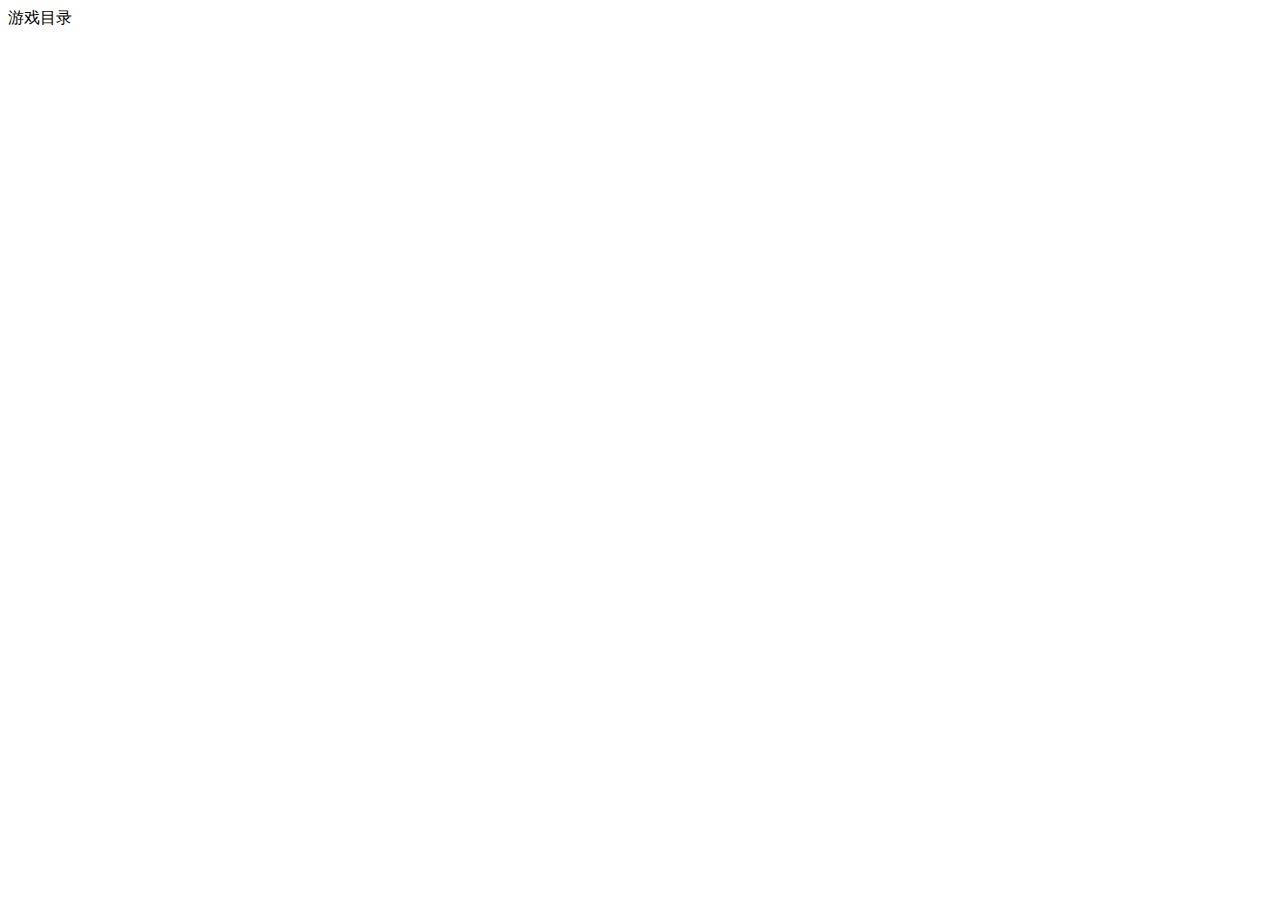
==== commit 1148eedc: "..." ====
--- a/项目/html/index.html
+++ b/项目/html/index.html
@@ -11,818 +11,16 @@
     <link rel="stylesheet" href="./css/common.css">
     <link rel="stylesheet" href="./css/index.css">
 </head>
-<div id="NIE-topBar"></div>
-<div class="container">
-    <!-- <div class="flash" id="flash1"></div> -->
-    <div class="nav_top">
-        <ul>
-            <li>
-                <a href="//sg.163.com/" target="_blank" title="首页"><i></i>首页</a>
-            </li>
-            <li>
-                <a href="//sg.163.com/news/" target="_blank" title="新闻公告"><i></i>新闻公告</a>
-            </li>
-            <li>
-                <a href="//sg.163.com/cjyh/" target="_blank" title="场景原画"><i></i>场景原画</a>
-            </li>
-            <li>
-                <a href="//sg.163.com/wjk/" target="_blank" title="武将系统"><i></i>武将系统</a>
-            </li>
-            <li>
-                <a href="//sg.16163.com/" target="_blank" title="官方论坛"><i></i>官方论坛</a>
-            </li>
-        </ul>
-        <div class="btn_music" id="btn_music">
-            <div class="lines">
-                <div class="line line1"></div>
-                <div class="line line2"></div>
-                <div class="line line3"></div>
-                <div class="line line4"></div>
+
+<body>
+    <!-- 创建顶部导航 -->
+    <div class="dingbu">
+        <div class="dingbu-youxi">
+            <div class="dingbu-youxi-wenzi">
+                <span>游戏目录</span>
             </div>
         </div>
     </div>
-    <div class="wrap">
-
-        <div class="part part0">
-            <a href="//sg.163.com/index.html" target="_blank" class="logo" title="logo">
-                <img src="https://webinput.nie.netease.com/img/sg/logo.png?v2" alt="logo">
-            </a>
-            <div class="slogan"></div>
-            <!--		<a href="javascript:;" title="播放视频" class="btn_videoplay" data-videourl="https://nie.v.netease.com/r/video/20180129/0641d357-f305-4bf0-a60b-ac95465e4ef8.mp4">-->
-            <!--<i></i>-->
-
-            <!--插入备用下载代码-->
-            <div id="nie-download" class="nie-download" pub-name="下载参数" data-download="sg|gw">
-                <div class="NIE-qrcode"></div>
-                <div class="buttons">
-                    <a href="javascript:;" title="App Store下载" class="btn_dl link-apple NIE-button-ios"
-                        target="_blank"></a>
-                    <a href="javascript:;" title="安卓下载" class="btn_dl link-android NIE-button-android"
-                        target="_blank"></a>
-                </div>
-                <a href="https://adl.netease.com/d/g/sg/c/zmb" title="电脑端下载" class="btn_dl link-win NIE-button-win"
-                    target="_blank"></a>
-            </div>
-            <!-- <a href="javascript:;" title="预约" class="btn_yy"></a> -->
-            <!--插入备用下载代码-->
-            <div class="core">
-                <div id="banner_box">
-
-                    <div class="banner on" id="banner1">
-                        <ul class="hd hd1"></ul>
-                        <ul class="bd bd1"></ul>
-                    </div>
-
-                    <div class="banner" id="banner2">
-                        <ul class="hd hd2"></ul>
-                        <ul class="bd bd2"></ul>
-                    </div>
-
-                    <div class="banner-nav">
-                        <a href="javascript:;" class="on">官方</a>
-                        <a href="javascript:;" class="">合作</a>
-                    </div>
-                </div>
-
-                <div class="news" id="news">
-                    <ul class="hd">
-                        <li><a href="//sg.163.com/news/" target="_blank">最新</a></li>
-                        <li><a href="//sg.163.com/news/official/" target="_blank">新闻</a></li>
-                        <li><a href="//sg.163.com/news/update/" target="_blank">公告</a></li>
-                        <li><a href="//sg.163.com/news/activity/" target="_blank">活动</a></li>
-                        <li><a href="//sg.163.com/news/skill/" target="_blank">攻略</a></li>
-                    </ul>
-                    <a class="more" title="查看更多" href="//sg.163.com/news/" target="_blank"></a>
-                    <ul class="bd">
-                        <li>
-
-                            <a href="//sg.163.com/news/official/2020/04/17/25969_876045.html"
-                                target="_blank"><span>04-17</span><i>[新闻]</i>
-                                《三国如龙传》热血新服“国士无双”今日开启
-                            </a>
-                            <a href="//sg.163.com/news/official/2020/04/10/25969_874502.html"
-                                target="_blank"><span>04-10</span><i>[新闻]</i>
-                                《三国如龙传》热血新服“潜龙之渊”今日开启
-                            </a>
-                            <a href="//sg.163.com/news/update/2020/04/03/26541_873450.html"
-                                target="_blank"><span>04-03</span><i>[公告]</i>
-                                网易游戏4月4日全国哀悼日停服公告
-                            </a>
-                            <a href="//sg.163.com/news/official/2020/04/03/25969_873156.html"
-                                target="_blank"><span>04-03</span><i>[新闻]</i>
-                                《三国如龙传》热血新服“叱咤风云”今日开启
-                            </a>
-                            <a href="//sg.163.com/news/official/2020/02/14/25969_863929.html"
-                                target="_blank"><span>02-14</span><i>[新闻]</i>
-                                《三国如龙传》热血新服“江山美人”今日开启！
-                            </a>
-
-
-                        </li>
-                        <li>
-
-                            <a href="//sg.163.com/news/official/2017/11/17/25969_724315.html"
-                                target="_blank"><span>11-15</span><i>[新闻]</i>
-                                十重惊喜，福满公测！《三国如龙传》明日App Store独家首发！
-                            </a>
-                            <a href="//sg.163.com/news/official/2020/04/17/25969_876045.html"
-                                target="_blank"><span>04-17</span><i>[新闻]</i>
-                                《三国如龙传》热血新服“国士无双”今日开启
-                            </a>
-                            <a href="//sg.163.com/news/official/2020/04/10/25969_874502.html"
-                                target="_blank"><span>04-10</span><i>[新闻]</i>
-                                《三国如龙传》热血新服“潜龙之渊”今日开启
-                            </a>
-                            <a href="//sg.163.com/news/official/2020/04/03/25969_873156.html"
-                                target="_blank"><span>04-03</span><i>[新闻]</i>
-                                《三国如龙传》热血新服“叱咤风云”今日开启
-                            </a>
-                            <a href="//sg.163.com/news/official/2020/02/14/25969_863929.html"
-                                target="_blank"><span>02-14</span><i>[新闻]</i>
-                                《三国如龙传》热血新服“江山美人”今日开启！
-                            </a>
-
-
-                        </li>
-                        <li>
-
-                            <a href="//sg.163.com/news/update/2017/11/22/26541_725522.html"
-                                target="_blank"><span>11-22</span><i>[公告]</i>
-                                《三国如龙传》全平台公测首发新服公告
-                            </a>
-                            <a href="//sg.163.com/news/update/2020/04/03/26541_873450.html"
-                                target="_blank"><span>04-03</span><i>[公告]</i>
-                                网易游戏4月4日全国哀悼日停服公告
-                            </a>
-                            <a href="//sg.163.com/news/update/2019/07/25/26541_824873.html"
-                                target="_blank"><span>07-24</span><i>[公告]</i>
-                                7月25日例行维护公告
-                            </a>
-                            <a href="//sg.163.com/news/update/2019/04/19/26541_809580.html"
-                                target="_blank"><span>04-18</span><i>[公告]</i>
-                                4月19日新服预告
-                            </a>
-                            <a href="//sg.163.com/news/update/2019/04/19/26541_809578.html"
-                                target="_blank"><span>04-17</span><i>[公告]</i>
-                                4月18日例行维护公告
-                            </a>
-
-
-                        </li>
-                        <li>
-
-                            <a href="http://sg.163.com/2018/huodong/" target="_blank"><span>06-15</span><i>[活动]</i>
-                                《三国如龙传》六月正当归，前尘梦相续
-                            </a>
-                            <a href="http://sg.163.com/dongzhi/" target="_blank"><span>12-20</span><i>[活动]</i>
-                                纷纷飞雪送冬至！2017冬至活动庆典福利大放送
-                            </a>
-                            <a href="//sg.163.com/news/activity/2017/07/27/26542_702684.html"
-                                target="_blank"><span>07-27</span><i>[活动]</i>
-                                网易大作首度亮相CJ 高颜值新玩法引燃期待
-                            </a>
-
-
-                        </li>
-                        <li>
-
-                            <a href="//sg.163.com/news/skill/2017/11/16/26543_724549.html"
-                                target="_blank"><span>11-10</span><i>[攻略]</i>
-                                坐骑攻略
-                            </a>
-                            <a href="//sg.163.com/news/skill/2017/11/16/26543_724548.html"
-                                target="_blank"><span>11-10</span><i>[攻略]</i>
-                                阵法攻略
-                            </a>
-                            <a href="//sg.163.com/news/skill/2017/11/16/26543_724546.html"
-                                target="_blank"><span>11-10</span><i>[攻略]</i>
-                                武将培养
-                            </a>
-                            <a href="//sg.163.com/news/skill/2017/11/16/26543_724545.html"
-                                target="_blank"><span>11-10</span><i>[攻略]</i>
-                                属性加点攻略
-                            </a>
-                            <a href="//sg.163.com/news/skill/2017/07/27/26543_702682.html"
-                                target="_blank"><span>07-27</span><i>[攻略]</i>
-                                【坐骑系统】酷炫骑战系统，来三国体验一把速度与激情
-                            </a>
-
-
-                        </li>
-                    </ul>
-
-                </div>
-                <a href="//sg.163.com/xsz/" title="新手宝典" target="_blank" class="btn_link btn_link1">
-                    <img src="https://sg.res.netease.com/pc/gw/20170726204511/img/link_icon1_03ca13a.png" alt="新手宝典">
-                    新手宝典
-                </a>
-                <a href="/ts/" title="玩法体验" target="_blank" class="btn_link btn_link2">
-                    <img src="https://sg.res.netease.com/pc/gw/20170726204511/img/link_icon2_1d1aba3.png"
-                        alt="玩法体验">玩法体验
-                </a>
-                <a href="javascript:;" title="直播福利" class="btn_link btn_link3">
-                    <img src="https://sg.res.netease.com/pc/gw/20170726204511/img/link_icon3_cea74b9.png" alt="直播福利">
-                    直播福利
-                </a>
-            </div>
-        </div>
-        <div class="part part1" id="part_ts">
-            <ul class="man">
-                <li class="on">
-                    <img src="https://sg.res.netease.com/pc/gw/20170726204511/img/part1_man1_f2d04a1.png" alt="卖点配图">
-                </li>
-                <li>
-                    <img src="https://sg.res.netease.com/pc/gw/20170726204511/img/part1_man2_5997b28.png" alt="卖点配图">
-                </li>
-                <li>
-                    <img src="https://sg.res.netease.com/pc/gw/20170726204511/img/part1_man3_cf0228a.png" alt="卖点配图">
-                </li>
-                <li>
-                    <img src="https://sg.res.netease.com/pc/gw/20170726204511/img/part1_man4_bb9bdeb.png" alt="卖点配图">
-                </li>
-            </ul>
-            <div class="md_box">
-                <ul class="hd">
-                    <li>&nbsp;</li>
-                    <li>&nbsp;</li>
-                    <li>&nbsp;</li>
-                    <li>&nbsp;</li>
-                </ul>
-                <ul class="bd">
-                    <li>
-                        <img src="https://sg.res.netease.com/pc/gw/20170726204511/img/part1_title1_47e28b5.png"
-                            alt="卖点配图" class="title">
-                        <img src="https://sg.res.netease.com/pc/gw/20170726204511/img/part1_pic1_0dc8caf.png" alt="卖点配图"
-                            class="pic">
-                        <a href="javascript:;" title="播放视频" class="btn_videoplay"
-                            data-videourl="https://nie.v.netease.com/r/video/20180129/a6483e61-2bba-44ec-9c86-e2430d213d6b.mp4"><i></i></a>
-                        <!--<a href="javascript:;" title="播放视频"><i></i></a>-->
-                    </li>
-                    <li>
-                        <img src="https://sg.res.netease.com/pc/gw/20170726204511/img/part1_title2_6f6ef4b.png"
-                            alt="卖点配图" class="title">
-                        <img src="https://sg.res.netease.com/pc/gw/20170726204511/img/part1_pic2_0532147.png" alt="卖点配图"
-                            class="pic">
-                        <a href="javascript:;" title="播放视频" class="btn_videoplay"
-                            data-videourl="https://nie.v.netease.com/nie/2017/0808/02aed330b428ff9a784f80bb40000b1aqt.mp4"><i></i></a>
-                        <!--<a href="javascript:;" title="播放视频"><i></i></a>-->
-                    </li>
-                    <li>
-                        <img src="https://sg.res.netease.com/pc/gw/20170726204511/img/part1_title3_309824a.png"
-                            alt="卖点配图" class="title">
-                        <img src="https://sg.res.netease.com/pc/gw/20170726204511/img/part1_pic3_a97ec88.png" alt="卖点配图"
-                            class="pic">
-                        <a href="javascript:;" title="播放视频" class="btn_videoplay"
-                            data-videourl="https://nie.v.netease.com/nie/2017/0808/46464da25fd29df34307cd93d706ead2qt.mp4"><i></i></a>
-                        <!--<a href="javascript:;" title="播放视频"><i></i></a>-->
-                    </li>
-                    <li>
-                        <img src="https://sg.res.netease.com/pc/gw/20170726204511/img/part1_title4_761abb4.png"
-                            alt="卖点配图" class="title">
-                        <img src="https://sg.res.netease.com/pc/gw/20170726204511/img/part1_pic4_cfb0da8.png" alt="卖点配图"
-                            class="pic">
-                        <a href="javascript:;" title="播放视频" class="btn_videoplay"
-                            data-videourl="https://nie.v.netease.com/nie/2017/0808/cbaf77815a5d93a77f8988df01c306ddqt.mp4"><i></i></a>
-                        <!--<a href="javascript:;" title="播放视频"><i></i></a>-->
-                    </li>
-                </ul>
-            </div>
-            <div class="yunduo"></div>
-        </div>
-        <div class="part part2">
-            <div class="area_box">
-                <ul class="hd">
-                    <li>&nbsp;</li>
-                    <li>&nbsp;</li>
-                    <li>&nbsp;</li>
-                    <li>&nbsp;</li>
-                    <li>&nbsp;</li>
-                    <li>&nbsp;</li>
-                    <li>&nbsp;</li>
-                    <li>&nbsp;</li>
-                    <li>&nbsp;</li>
-                    <li>&nbsp;</li>
-                    <li>&nbsp;</li>
-                    <li>&nbsp;</li>
-                </ul>
-                <ul class="bd">
-                    <li>
-                        <a href="//sg.163.com/cjyh/" target="_blank" title="场景原画">
-                            <img src="https://sg.res.netease.com/pc/gw/20170726204511/img/part2_right_xu_262ddfb.png"
-                                alt="徐州">
-                        </a>
-                    </li>
-                    <li>
-                        <a href="//sg.163.com/cjyh/" target="_blank" title="场景原画">
-                            <img src="https://sg.res.netease.com/pc/gw/20170726204511/img/part2_right_ji_664e05a.png"
-                                alt="冀州">
-                        </a>
-                    </li>
-                    <li>
-                        <a href="//sg.163.com/cjyh/" target="_blank" title="场景原画">
-                            <img src="https://sg.res.netease.com/pc/gw/20170726204511/img/part2_right_jing_6e31c29.png"
-                                alt="荆州"></a>
-                    </li>
-                    <li>
-                        <a href="//sg.163.com/cjyh/" target="_blank" title="场景原画">
-                            <img src="https://sg.res.netease.com/pc/gw/20170726204511/img/part2_right_si_49d6d1e.png"
-                                alt="司隶">
-                        </a>
-                    </li>
-                    <li>
-                        <a href="//sg.163.com/cjyh/" target="_blank" title="场景原画">
-                            <img src="https://sg.res.netease.com/pc/gw/20170726204511/img/part2_right_yi_f3e2b00.png"
-                                alt="益州">
-                        </a>
-                    </li>
-                    <li>
-                        <a href="//sg.163.com/cjyh/" target="_blank" title="场景原画">
-                            <img src="https://sg.res.netease.com/pc/gw/20170726204511/img/part2_right_yang_a183bc5.png"
-                                alt="扬州">
-                        </a>
-                    </li>
-                    <li>
-                        <a href="//sg.163.com/cjyh/" target="_blank" title="场景原画">
-                            <img src="https://sg.res.netease.com/pc/gw/20170726204511/img/part2_right_bing_b48fffa.png"
-                                alt="并州">
-                        </a>
-                    </li>
-                    <li>
-                        <a href="//sg.163.com/cjyh/" target="_blank" title="场景原画">
-                            <img src="https://sg.res.netease.com/pc/gw/20170726204511/img/part2_right_yan_330fb1a.png"
-                                alt="兖州">
-                        </a>
-                    </li>
-                    <li>
-                        <a href="//sg.163.com/cjyh/" target="_blank" title="场景原画">
-                            <img src="https://sg.res.netease.com/pc/gw/20170726204511/img/part2_right_you_20d5c20.png"
-                                alt="幽州">
-                        </a>
-                    </li>
-                    <li>
-                        <a href="//sg.163.com/cjyh/" target="_blank" title="场景原画">
-                            <img src="https://sg.res.netease.com/pc/gw/20170726204511/img/part2_right_qing_51f649c.png"
-                                alt="青州">
-                        </a>
-                    </li>
-                    <li>
-                        <a href="//sg.163.com/cjyh/" target="_blank" title="场景原画">
-                            <img src="https://sg.res.netease.com/pc/gw/20170726204511/img/part2_right_gu_f3a307c.png"
-                                alt="古战场">
-                        </a>
-                    </li>
-                    <li>
-                        <a href="//sg.163.com/cjyh/" target="_blank" title="场景原画">
-                            <img src="https://sg.res.netease.com/pc/gw/20170726204511/img/part2_right_zhu_2206ef5.png"
-                                alt="主城">
-                        </a>
-                    </li>
-                </ul>
-                <a href="javascript:;" title="切换" class="area_nav_btn area_nav_btn_prev"></a>
-                <a href="javascript:;" title="切换" class="area_nav_btn area_nav_btn_next"></a>
-            </div>
-            <div class="text_wrap">
-                <div class="title"></div>
-                <p class="titles">三国风云 极致呈现</p>
-                <div class="area_nav_wrap">
-                    <ul class="area_nav">
-                        <li>徐州</li>
-                        <li>冀州</li>
-                        <li>荆州</li>
-                        <li>司隶</li>
-                        <li>益州</li>
-                        <li>扬州</li>
-                        <li>并州</li>
-                        <li>兖州</li>
-                        <li>幽州</li>
-                        <li>青州</li>
-                        <li>战场</li>
-                        <li>主城</li>
-                    </ul>
-                </div>
-                <!--<a href="javascript:;" title="切换" class="area_nav_btn area_nav_btn_prev"></a>
-        <a href="javascript:;" title="切换" class="area_nav_btn area_nav_btn_next"></a>-->
-            </div>
-        </div>
-        <div class="part part3" id="part_mp">
-            <div class="mp_box">
-                <ul class="hd">
-                    <li>&nbsp;</li>
-                    <li>&nbsp;</li>
-                    <li>&nbsp;</li>
-                    <li>&nbsp;</li>
-                    <li>&nbsp;</li>
-                    <li>&nbsp;</li>
-                    <li>&nbsp;</li>
-                </ul>
-                <ul class="bd">
-                    <li>
-                        <img src="https://sg.res.netease.com/pc/gw/20170726204511/img/part3_po_man_8b3a7e9.png" alt="破军"
-                            class="man">
-                        <div class="title_wrap">
-                            <img src="https://sg.res.netease.com/pc/gw/20170726204511/img/part3_po_title_2c45d3c.png"
-                                alt="破军">
-                        </div>
-                        <h3>冲锋陷阵，舍己忘生。</h3>
-                        <p>破军弟子主“耗”拥有无人能及的破坏力和领导力，率千军万马冲锋陷阵，锐不可当。高攻，高防，物理输出。</p>
-                        <a href="//sg.163.com/xsz/?role=0" target="_blank" title="查看更多" class="gmore"></a>
-                    </li>
-                    <li>
-                        <img src="https://sg.res.netease.com/pc/gw/20170726204511/img/part3_shen_man_3179d72.png"
-                            alt="神羽" class="man">
-                        <div class="title_wrap">
-                            <img src="https://sg.res.netease.com/pc/gw/20170726204511/img/part3_shen_title_cdd40d1.png"
-                                alt="神羽">
-                        </div>
-                        <h3>行侠仗义，护佑苍生。</h3>
-                        <p>神羽弟子目若流星，可刺透一切黑暗。其弯弓可射星辰，箭出而无虚发，夺人性命于千里之外。</p>
-                        <a href="//sg.163.com/xsz/?role=1" target="_blank" title="查看更多" class="gmore"></a>
-                    </li>
-                    <li>
-                        <img src="https://sg.res.netease.com/pc/gw/20170726204511/img/part3_mo_man_7637f00.png" alt="墨家"
-                            class="man mj">
-                        <div class="title_wrap">
-                            <img src="https://sg.res.netease.com/pc/gw/20170726204511/img/part3_mo_title_6e782f4.png"
-                                alt="墨家">
-                        </div>
-                        <h3>枪炮交响，变幻墨测。</h3>
-                        <p>墨家弟子善使火枪、用机关，他们性情沉稳，进退有谋，攻守兼备，高防高输出，亦能击其不备，封印对手，在战场上如入无人之境。</p>
-                        <a href="//sg.163.com/xsz/?role=6" target="_blank" title="查看更多" class="gmore"></a>
-                    </li>
-                    <li>
-                        <img src="https://sg.res.netease.com/pc/gw/20170726204511/img/part3_wo_man_92cf3f9.png" alt="卧龙"
-                            class="man">
-                        <div class="title_wrap">
-                            <img src="https://sg.res.netease.com/pc/gw/20170726204511/img/part3_wo_title_5b3d2ef.png"
-                                alt="卧龙">
-                        </div>
-                        <h3>观星算卦，无所不晓。</h3>
-                        <p>卧龙弟子善用八卦符咒，可于瞬间夺人五感，限人行动，尽夺其所能。他们是战场上最懂得掌握时机的人，一旦出手，即封十方退路。</p>
-                        <a href="//sg.163.com/xsz/?role=2" target="_blank" title="查看更多" class="gmore"></a>
-                    </li>
-                    <li>
-                        <img src="https://sg.res.netease.com/pc/gw/20170726204511/img/part3_wu_man_df4aae3.png" alt="巫灵"
-                            class="man">
-                        <div class="title_wrap">
-                            <img src="https://sg.res.netease.com/pc/gw/20170726204511/img/part3_wu_title_852588e.png"
-                                alt="巫灵">
-                        </div>
-                        <h3>救死扶伤，悲悯苍生。</h3>
-                        <p>巫灵弟子身怀女娲之力，擅长治疗，慈悲为怀，悬壶济世。他们性情温和，与世无争，但又心系苍生。可为众生消灾渡厄，亦能让人起死回生。</p>
-                        <a href="//sg.163.com/xsz/?role=3" target="_blank" title="查看更多" class="gmore"></a>
-                    </li>
-                    <li>
-                        <img src="https://sg.res.netease.com/pc/gw/20170726204511/img/part3_xian_man_62bb09f.png"
-                            alt="仙宗" class="man">
-                        <div class="title_wrap">
-                            <img src="https://sg.res.netease.com/pc/gw/20170726204511/img/part3_xian_title_d2ef064.png"
-                                alt="仙宗">
-                        </div>
-                        <h3>遗世独立，羽化登仙。</h3>
-                        <p>仙宗弟子修神农之力，可通灵御气，使自然元素为己所用。强者可令江海泛滥，平地龙卷，万里火海，使千万人瞬间化为尘埃。是团队中最强力的输出者。</p>
-                        <a href="//sg.163.com/xsz/?role=4" target="_blank" title="查看更多" class="gmore"></a>
-                    </li>
-                    <li>
-                        <img src="https://sg.res.netease.com/pc/gw/20170726204511/img/part3_you_man_bff9c84.png"
-                            alt="幽冥" class="man">
-                        <div class="title_wrap">
-                            <img src="https://sg.res.netease.com/pc/gw/20170726204511/img/part3_you_title_7e07de7.png"
-                                alt="幽冥">
-                        </div>
-                        <h3>无声无形，无悲无喜。</h3>
-                        <p>幽冥弟子是暗夜王者。神出鬼没，极善用毒，可吸敌方精血为己所用，若幽灵般取人命于无形之中。没有人见过他们真正的样子，因为见过他们的人，都已经死了。</p>
-                        <a href="//sg.163.com/xsz/?role=5" target="_blank" title="查看更多" class="gmore"></a>
-                    </li>
-                </ul>
-            </div>
-            <div class="bgline"></div>
-            <div class="yunduo"></div>
-            <ul class="mp_nav">
-                <li>&nbsp;</li>
-                <li>&nbsp;</li>
-                <li>&nbsp;</li>
-                <li>&nbsp;</li>
-                <li>&nbsp;</li>
-                <li>&nbsp;</li>
-                <li>&nbsp;</li>
-            </ul>
-        </div>
-    </div>
-    <div class="ewm">
-        <div class="title"></div>
-        <div class="mid">
-            <div class="content _left">
-                <div class="nv"></div>
-                <div class="txt_area">
-                    <p class="">官方微博:</p>
-                    <p class="name"><a href="//weibo.com/sgrlz" target="_blank">网易三国如龙传</a></p>
-                    <img src="https://sg.res.netease.com/pc/gw/20170726204511/img/wb_ewm_d3cf3f4.jpg" alt="">
-                </div>
-                <div class="poniter_event_none" id="snow-canvas"></div>
-                <img id="huaban_pic" src="https://sg.res.netease.com/pc/gw/20170726204511/img/hudie/flower_5ae19f3.png"
-                    style="display:none" alt="花瓣">
-            </div>
-            <div class="content _right">
-                <div class="txt_area">
-                    <p class="">官方微信:</p>
-                    <p class="name">三国如龙传</p>
-                    <img src="https://sg.res.netease.com/pc/gw/20170726204511/img/wx_ewm_2aafc28.jpg" alt="">
-                </div>
-                <div class="nv"></div>
-                <div id="hudie"></div>
-            </div>
-        </div>
-
-    </div>
-    <div class="addTelphone">客服电话:95163517转122</div>
-</div>
-<div class="side_right on">
-    <div class="side_right_main">
-        <a href="javascript:;" title="收起" class="side_btn_sq"></a>
-        <h3>关注官方双微<br>活动、福利抢先看</h3>
-        <div class="qrcode_wrap">
-            <img src="https://sg.res.netease.com/pc/gw/20170726204511/img/qrcode_wx_be8b25c.jpg" alt="微信二维码" class="on">
-            <img src="https://sg.res.netease.com/pc/gw/20170726204511/img/qrcode_wb_1d6c7c8.jpg" alt="微博二维码">
-        </div>
-        <div class="qrcode_txt">
-            <h3 class="txt on">微信：wysgrlz</h3>
-            <h3 class="txt line"><a href="//weibo.com/sgrlz?is_hot=1" title="微博： 网易三国如龙传" target="_blank">微博：
-                    网易三国如龙传</a></h3>
-        </div>
-        <div class="qrcode_ctrl">
-            <a href="javascript:;" title="微信" class="on">微信</a>
-            <a href="javascript:;" title="微博">微博</a>
-        </div>
-    </div>
-    <a href="javascript:scroll(0,0);" title="回到顶部" class="btn_back_top">回到顶部</a>
-</div>
-<div class="side_right_off">
-    <a href="javascript:;" title="展开" class="side_btn_zk"></a>
-</div>
-<!--低版本提示-->
-<div class="i7info" id="i7info" style="display:none">
-    <div class="i7con">您使用的浏览器版本过低，可能会影响到您浏览本网页，建议您升级您的浏览器！
-        <a href="javascript:" id="exiti7info">取消</a>
-    </div>
-</div>
-<!--预加载-->
-<div id="preload_list" style="display: none;">
-    <!--<img data-src="https://sg.res.netease.com/pc/gw/20170726204511/img/bg_d6139e7.jpg" />-->
-</div>
-<!--<div class="load_wrap" id="LoadingMark">
-<div class="load_top"></div>
-<div class="load_bottom"></div>
-<div class="wbox">
-    <div class="progress_line leftl"><i></i></div>
-    <div class="progress_line rightl"><i></i></div>
-    <div class="mfz">
-        <div class="mfz1">
-            <div class="bt bt1"></div>
-            <div class="bt bt2"></div>
-            <div class="bt bt3"></div>
-        </div>
-        <div class="mfz2"></div>
-        <p>loading<span class="value"></span></p>
-    </div>
-</div>
-</div>-->
-<!--营销点代码-->
-<div style="display: none;" id="js_yingxiao" pub-name="营销点代码">
-    https://gad.netease.com/mmad/point?point_id=12824&s=LnF46zrEm0jQFS9Hba9rzaVKgL8%3D</div>
-<!--ignore不能换行-->
-
-<div class="foot">
-    <div id="NIE-share"></div>
-    <div id="NIE-copyRight"></div>
-</div>
-<!--遮盖层-->
-<div class="layer"></div>
-<!--预约弹层-->
-<div class="popyuyue">
-    <div class="popclose yuyueclose"></div>
-    <h2 class="yuyuetitle">预约100%获得游戏礼包！</h2>
-    <div class="yuyuestart">
-        <div class="start_top">
-            <div class="selos selios on" data-os="ios">iOS系统</div>
-            <div class="selos seland" data-os="android">安卓系统</div>
-        </div>
-        <div class="start_input">
-            <input type="text" id="txtTel" maxlength="11" title="输入手机号" placeholder="输入手机号">
-            <input type="text" id="txtYzm" maxlength="6" title="输入验证码" placeholder="输入验证码">
-            <a href="javascript:;" title="获取验证码" class="btn_yzm">获取验证码</a>
-        </div>
-        <a href="javascript:;" title="立即预约" class="yuyuesub">立即预约</a>
-        <!--<div class="start1">
-        <p>1.关注公众号领取密钥</p>
-        <img src="https://sg.res.netease.com/pc/gw/20170726204511/img/popqrcode_cc46831.png" alt="关注公众号二维码" />
-    </div>
-    <div class="start2">
-        <p>2.填密钥，绑定手机号</p>
-        <div class="inputarea">
-            <i>密钥</i>
-            <input type="text" id="txtMiyao" maxlength="20" title="请输入密钥">
-            <i>手机</i>
-            <input type="text" id="txtTel" maxlength="11" title="请输入手机号">
-        </div>
-        <div class="selos selios on" data-os="ios"><i></i>iOS系统</div>
-        <div class="selos seland" data-os="android"><i></i>安卓系统</div>
-        <div class="yuyuesub">立即预约</div>
-    </div>-->
-    </div>
-    <div class="yuyuesuccess">
-        <h3>恭喜少侠，你已预约成功！</h3>
-        <p>我们将在游戏开测的第一时间通知你，请锁定微信公众号，开发组将不定时爆料和发放福利！预约奖励将在游戏开测后通过游戏内发送给你！</p>
-    </div>
-</div>
-<!--视频播放-->
-<div class="pop pop_video">
-    <a href="javascript:;" title="关闭" class="pop_close pop_close_video"></a>
-    <div id="video"></div>
-</div>
-<!--礼包-->
-<div class="pop pop_libao">
-    <a href="javascript:;" title="关闭" class="pop_close  pop_close_libao"></a>
-    <div class="pop_main">
-        <img src="https://sg.res.netease.com/pc/gw/20170726204511/img/qrcode_wx_34ac722.png" alt="微信二维码"
-            class="pop_qrcode">
-        <img src="https://sg.res.netease.com/pc/gw/20170726204511/img/pop_fuli_text_1c16026.png" alt="关注微信"
-            class="pop_text">
-    </div>
-    <div class="pop_main_new">
-        <h3>终极幻想测试礼包码</h3>
-        <div class="libaoma">sg9676</div>
-        <p>兑换说明：<br> 1）每个角色只能领取一个同类型礼包
-            <br> 2）礼包有效期：10月12日11:00-10月27日17:00
-            <br> 3）仅限安卓平台使用
-            <br> 4）在福利界面-其他奖励-礼包激活中输入兑换码，即可领取礼包
-        </p>
-    </div>
-</div>
-
-<!-- 兑换S -->
-<!-- <div class="pop pop_duihuan" style="display:block"> -->
-<div class="pop pop_duihuan">
-    <a href="javascript:;" title="关闭" class="pop_close  pop_close_duihuan"></a>
-    <div class="pop_main">
-        <div class="jh">
-            <input type="text" id="code" onblur="if(this.value==''){this.value='请输入激活码';}"
-                onfocus="this.value=this.value=='请输入激活码'?'':this.value" value="请输入激活码">
-            <div class="select" id="server">
-                <span class="display" id="region-holder">请选择或输入游戏角色所在的服务器</span>
-                <input class="btn-text btn-input" id="btn_server">
-                <span class="trigger"></span>
-                <ul class="list" style>
-                    <li data-val="">请选择或输入游戏角色所在的服务器</li>
-                </ul>
-            </div>
-            <input type="text" id="uid" onblur="if(this.value==''){this.value='请输入游戏角色编号（ID）';}"
-                onfocus="this.value=this.value=='请输入游戏角色编号（ID）'?'':this.value" value="请输入游戏角色编号（ID）" maxlength="8">
-
-            <div class="clearfix">
-                <input type="text" id="img_auth" onblur="if(this.value==''){this.value='请输入验证码'}"
-                    onfocus="this.value=this.value=='请输入验证码'?'':this.value" value="请输入验证码" maxlength="3">
-                <div class="img_auth">
-                    <img src="https://com-sev.webapp.163.com/get_img_auth">
-                </div>
-            </div>
-
-            <a href="javascript:;" class="submit " id="loginBtn">提交</a>
-        </div>
-    </div>
-</div>
-<!-- 兑换E -->
-
-<!-- 兑换信息S -->
-<!-- <div class="pop pop_info" style="display:block"> -->
-<div class="pop pop_info">
-    <a href="javascript:;" title="关闭" class="pop_close  pop_close_info"></a>
-    <div class="pop_main">
-        <p>角色编号（ID）：<span class="text" id="JID"></span></p>
-        <p>服务器：<span class="text" id="Jserver"></span></p>
-        <p class="tips">注：一旦确认，将无法修改。</p>
-        <div class="clearfix sub-btn">
-            <a href="javascript:;" class="nick_btn">我确认</a>
-            <a href="javascript:;" class="xiu_btn">返回修改</a>
-        </div>
-    </div>
-</div>
-<!-- 兑换信息E -->
-
-
-
-
-
-
-
-
-
-<!--分享文案 -->
-<div id="share_content" style="display:none">
-    <h1>网易《三国如龙传》官网-回合制次世代MMO幻想大作</h1>
-    <p id="share_title" pub-name="分享标题">网易《三国如龙传》，次世代回合制MMO幻想大作。</p>
-    <p id="share_desc" pub-name="分享描述">网易《三国如龙传》，次世代回合制MMO幻想大作。</p>
-    <!--<img id="share_pic" pub-name="分享图片" data-src="https://webinput.nie.netease.com/img/sg/icon.png/144">-->
-    <img id="share_pic" pub-name="分享图片"
-        data-src="https://sg.res.netease.com/pc/gw/20170726204511/img/share_17fee29.png">
-</div>
-<!--引入JS-->
-<!-- jquery mix NIE (最新版本）-->
-<script charset="utf-8" src="https://nie.res.netease.com/comm/js/jquery(mixNIE).1.11.js "></script>
-<!--<script charset="utf-8" src="https://nie.res.netease.com/comm/js/nie/ref/swiper.js"></script>-->
-<script charset="utf-8" src="https://nie.res.netease.com/comm/js/nie/ref/baidutemplate.js"></script>
-<!--[if !IE]><!-->
-<script charset="gb2312" src="https://sg.res.netease.com/pc/gw/20170726204511/js/lib/ThreeCanvas_30bcfeb.js"></script>
-<script charset="gb2312" src="https://sg.res.netease.com/pc/gw/20170726204511/js/lib/Snow_e363284.js"></script>
-<!--<![endif]-->
-<script charset="utf-8"
-    src="https://sg.res.netease.com/pc/gw/20170726204511/js/lib/jquery.SuperSlide.2.1.1_2fe201a.js"></script>
-<script charset="utf-8" src="https://sg.res.netease.com/pc/gw/20170726204511/js/app/common_fca88e5.js"></script>
-<script charset="utf-8" src="https://sg.res.netease.com/pc/gw/20170726204511/js/app/constant_749b896.js"></script>
-<script charset="utf-8" src="https://sg.res.netease.com/pc/gw/20170726204511/js/app/index_639e56b.js"></script>
-<script charset="utf-8" src="https://sg.res.netease.com/pc/gw/20170726204511/js/app/duihuan_93e1f86.js"></script>
-
-<link rel="stylesheet" type="text/css" href="https://sg.res.netease.com/pc/gw/20170726204511/css/bottom_cb78775.css">
-<div class="yuyue-bottom" id="yuyueBottom" style="display: none;">
-    <div class="yuyue-bottom-box clearfix">
-        <a href="javascript:;" title="收起" class="close-btn"></a>
-        <div class="qrcode-box fl">
-            <img src="https://sg.res.netease.com/pc/gw/20170726204511/img/qrcode_wx_34ac722.png" alt="公众号">
-            <p>关注公众号<br>领礼包结好友</p>
-        </div>
-        <div class="yuyue-guide fl">
-            <h4 title="即刻预约 携友破局而战" class="title-1"></h4>
-            <p class="time">10月27日-11月23日</p>
-            <a href="javascript:;" class="yuyue-btn" title="立即预约"></a>
-            <p class="count"><span id="yuyueCount"></span>人已预约三国如龙传</p>
-        </div>
-        <div class="yuyue-schedule fl">
-            <a href="javascript:;" class="libao-item libao-1 has-reach" title="预约尊享礼包">
-                <div class="libao-img"></div>
-                <span class="reach-ico"></span>
-                <div class="libao-line"><i></i></div>
-                <p class="libao-tit">预约尊享礼包</p>
-                <p class="tips">（预约即享）</p>
-                <div class="detail">
-                    <p>官网预约即可获得：<br>银币*50000 · 修炼丹*5 · 演兵决*5</p>
-                </div>
-            </a>
-            <i class="line-middle libao-2-line"></i>
-            <a href="javascript:;" class="libao-item libao-2" title="兄弟同心礼包">
-                <div class="libao-img"></div>
-                <span class="reach-ico"></span>
-                <div class="libao-line"><i></i></div>
-                <p class="libao-tit">兄弟同心礼包</p>
-                <p class="reach">100,000</p>
-                <div class="detail">
-                    <p>官网预约达100,000人获得：<br>银币*100000 · 驯马令*10 · 50级精铁*5</p>
-                </div>
-            </a>
-            <i class="line-middle libao-3-line"></i>
-            <a href="javascript:;" class="libao-item libao-3" title="三顾茅庐礼包">
-                <div class="libao-img"></div>
-                <span class="reach-ico"></span>
-                <div class="libao-line"><i></i></div>
-                <p class="libao-tit">三顾茅庐礼包</p>
-                <p class="reach">300,000</p>
-                <div class="detail">
-                    <p>官网预约达300,000人获得：<br>银币*150000 · 宝石礼包*5 · 百炼石*5</p>
-                </div>
-            </a>
-            <i class="line-middle libao-4-line"></i>
-            <a href="javascript:;" class="libao-item libao-4" title="才高八斗礼包">
-                <div class="libao-img"></div>
-                <span class="reach-ico"></span>
-                <div class="libao-line"><i></i></div>
-                <p class="libao-tit">才高八斗礼包</p>
-                <p class="reach">800,000</p>
-                <div class="detail">
-                    <p>官网预约达800,000人获得：<br>银币*200000 · 易经丹*5 · 育培丸*2</p>
-                </div>
-            </a>
-            <i class="line-middle libao-5-line"></i>
-            <a href="javascript:;" class="libao-item libao-5" title="天下归心礼包">
-                <div class="libao-img"></div>
-                <span class="reach-ico"></span>
-                <div class="libao-line"><i></i></div>
-                <p class="libao-tit">天下归心礼包</p>
-                <p class="reach">1,000,000</p>
-                <div class="detail">
-                    <p>官网预约达1,000,000人获得：<br>银币*300000 · 百锻钢*5 · 名将-洛神*1</p>
-                </div>
-            </a>
-        </div>
-    </div>
-
-</div>
-
-<a id="yuyueClose" class="yuyue-bottom-close" href="javascript:;" title="展开"></a>
-
-<script charset="utf-8" src="https://sg.res.netease.com/pc/gw/20170726204511/js/app/schedule_5acb478.js"></script>
-
-<!--This is Git Project From SG/sg-gw17v2-pc-20170724(6346)-->
-
-<body>
-
 </body>
 
 </html>